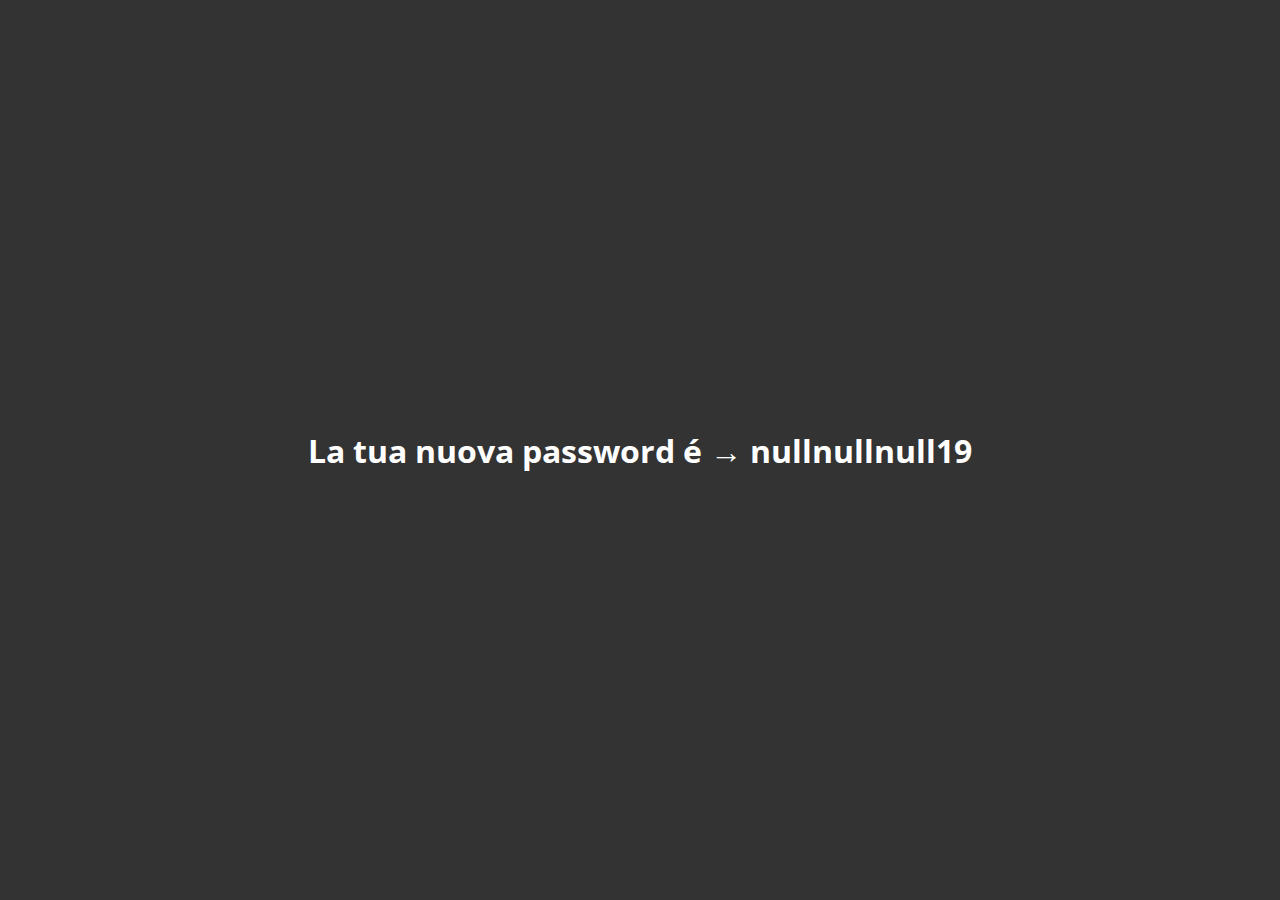
==== Bonus/index.html @ d4c2f5e2 "Add Bonus (CSS + Random Number Gen) + Minor Fix" ====
<!DOCTYPE html>
<html lang="en">
<head>
    <meta charset="UTF-8">
    <meta http-equiv="X-UA-Compatible" content="IE=edge">
    <meta name="viewport" content="width=device-width, initial-scale=1.0">
    <link rel="stylesheet" href="./css/style.css">
    <title>
        javaScript Password Generator
    </title>
</head>
<body>
    <div class="container">
        <h1 id="generator">
            Generatore di Password 100&percnt; affidabili!
        </h1>
    </div>
    
    <script type="text/javascript" src="./js/app.js"></script>
</body>
</html>
---- Bonus/css/style.css ----
@import url('https://fonts.googleapis.com/css2?family=Open+Sans&display=swap');
* {
    margin: 0;
    padding: 0;
    box-sizing: border-box;
}
html{
    font-family: 'Open sans', sans-serif;
}
body{
    color: #fff;
    height: 100vh;
    display: flex;
    align-items: center;
    justify-content: center;
    background-color: #333;
}
.container{
    text-align: center;
}
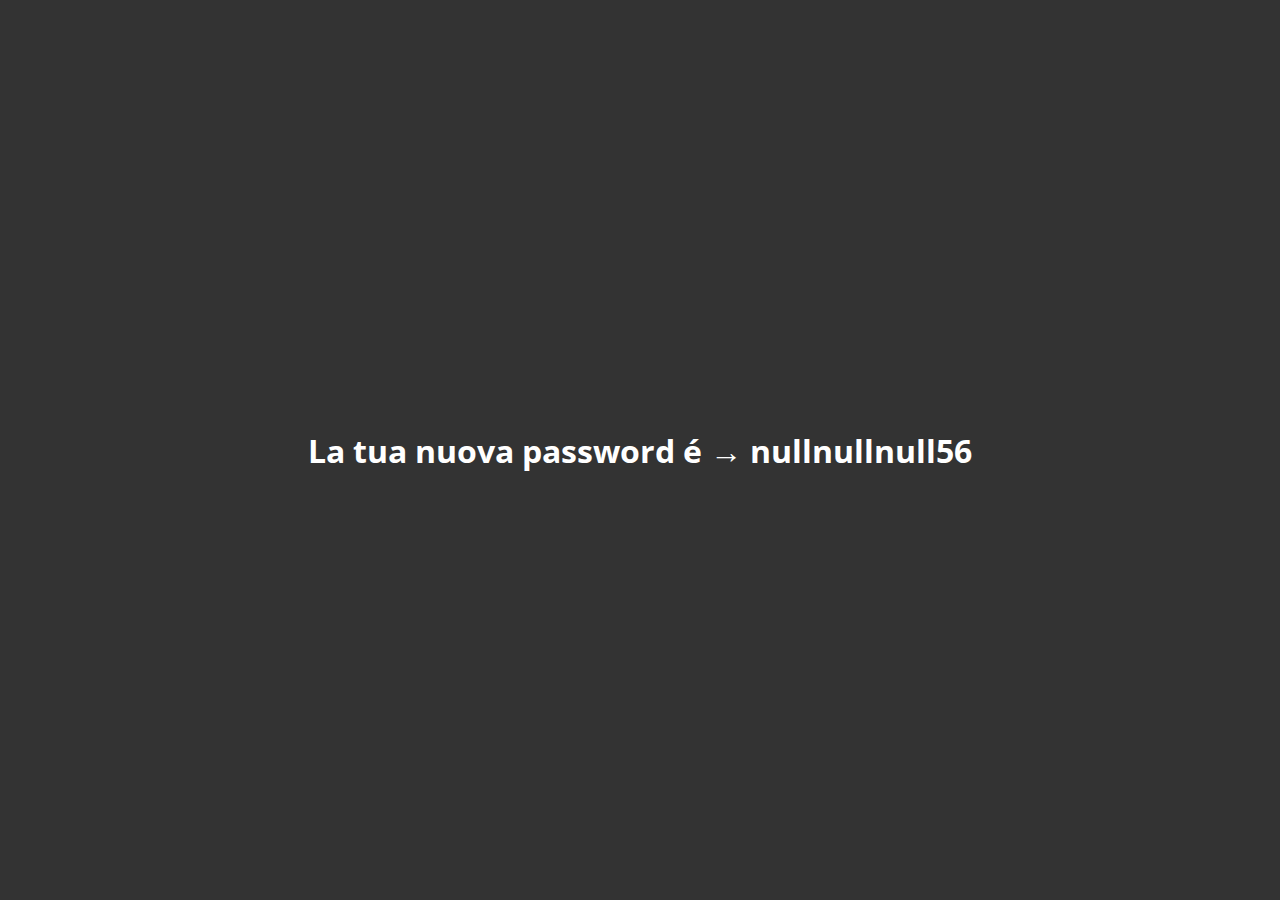
==== commit df913ccb: "Title Fix Bonus" ====
--- a/Bonus/index.html
+++ b/Bonus/index.html
@@ -6,7 +6,7 @@
     <meta name="viewport" content="width=device-width, initial-scale=1.0">
     <link rel="stylesheet" href="./css/style.css">
     <title>
-        javaScript Password Generator
+        javaScript Password Generator Bonus
     </title>
 </head>
 <body>
